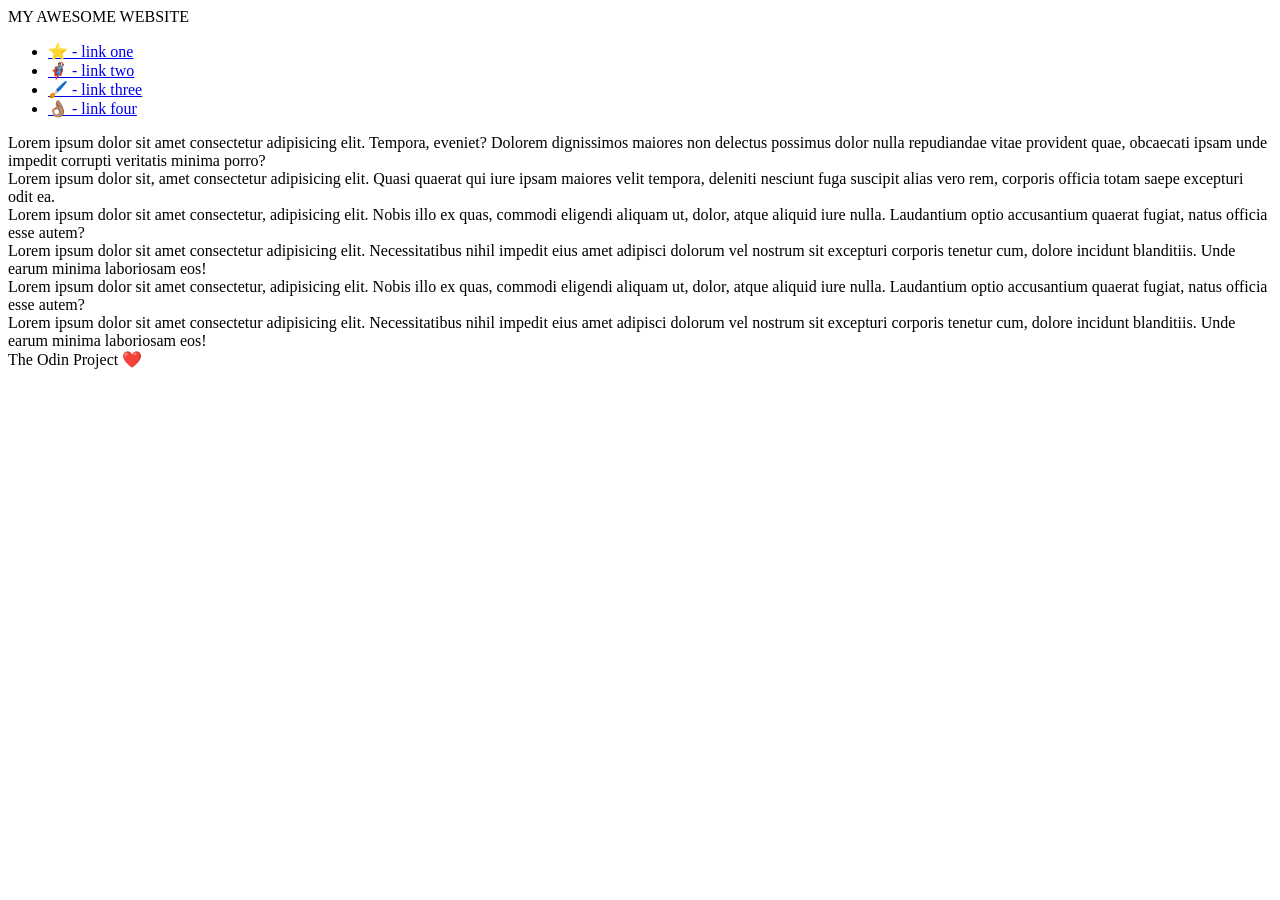
==== foundations/flex/07-flex-layout-2/index.html @ 1894d141 "Work on flex wrap property" ====
<!DOCTYPE html>
<html lang="en">
  <head>
    <meta charset="UTF-8">
    <meta http-equiv="X-UA-Compatible" content="IE=edge">
    <meta name="viewport" content="width=device-width, initial-scale=1.0">
    <title>The Holy Grail</title>
    <link rel="stylesheet" href="style.css">
  </head>
  <body>
   <div class="header">
      MY AWESOME WEBSITE
    </div>
    <div class="body">
      <div class="sidebar">
        <ul>
          <li><a href="#">⭐ - link one</a></li>
          <li><a href="#">🦸🏽‍♂️ - link two</a></li>
          <li><a href="#">🖌️ - link three</a></li>
          <li><a href="#">👌🏽 - link four</a></li>
        </ul>
      </div>
      <div class="container">
        <div class="card">Lorem ipsum dolor sit amet consectetur adipisicing elit. Tempora, eveniet? Dolorem dignissimos maiores non delectus possimus dolor nulla repudiandae vitae provident quae, obcaecati ipsam unde impedit corrupti veritatis minima porro?</div>
        <div class="card">Lorem ipsum dolor sit, amet consectetur adipisicing elit. Quasi quaerat qui iure ipsam maiores velit tempora, deleniti nesciunt fuga suscipit alias vero rem, corporis officia totam saepe excepturi odit ea.</div>
        <div class="card">Lorem ipsum dolor sit amet consectetur, adipisicing elit. Nobis illo ex quas, commodi eligendi aliquam ut, dolor, atque aliquid iure nulla. Laudantium optio accusantium quaerat fugiat, natus officia esse autem?</div>
        <div class="card">Lorem ipsum dolor sit amet consectetur adipisicing elit. Necessitatibus nihil impedit eius amet adipisci dolorum vel nostrum sit excepturi corporis tenetur cum, dolore incidunt blanditiis. Unde earum minima laboriosam eos!</div>
        <div class="card">Lorem ipsum dolor sit amet consectetur, adipisicing elit. Nobis illo ex quas, commodi eligendi aliquam ut, dolor, atque aliquid iure nulla. Laudantium optio accusantium quaerat fugiat, natus officia esse autem?</div>
        <div class="card">Lorem ipsum dolor sit amet consectetur adipisicing elit. Necessitatibus nihil impedit eius amet adipisci dolorum vel nostrum sit excepturi corporis tenetur cum, dolore incidunt blanditiis. Unde earum minima laboriosam eos!</div>
      </div>
    </div>
    <div class="footer">
      The Odin Project ❤️
    </div>
  </body>
</html>
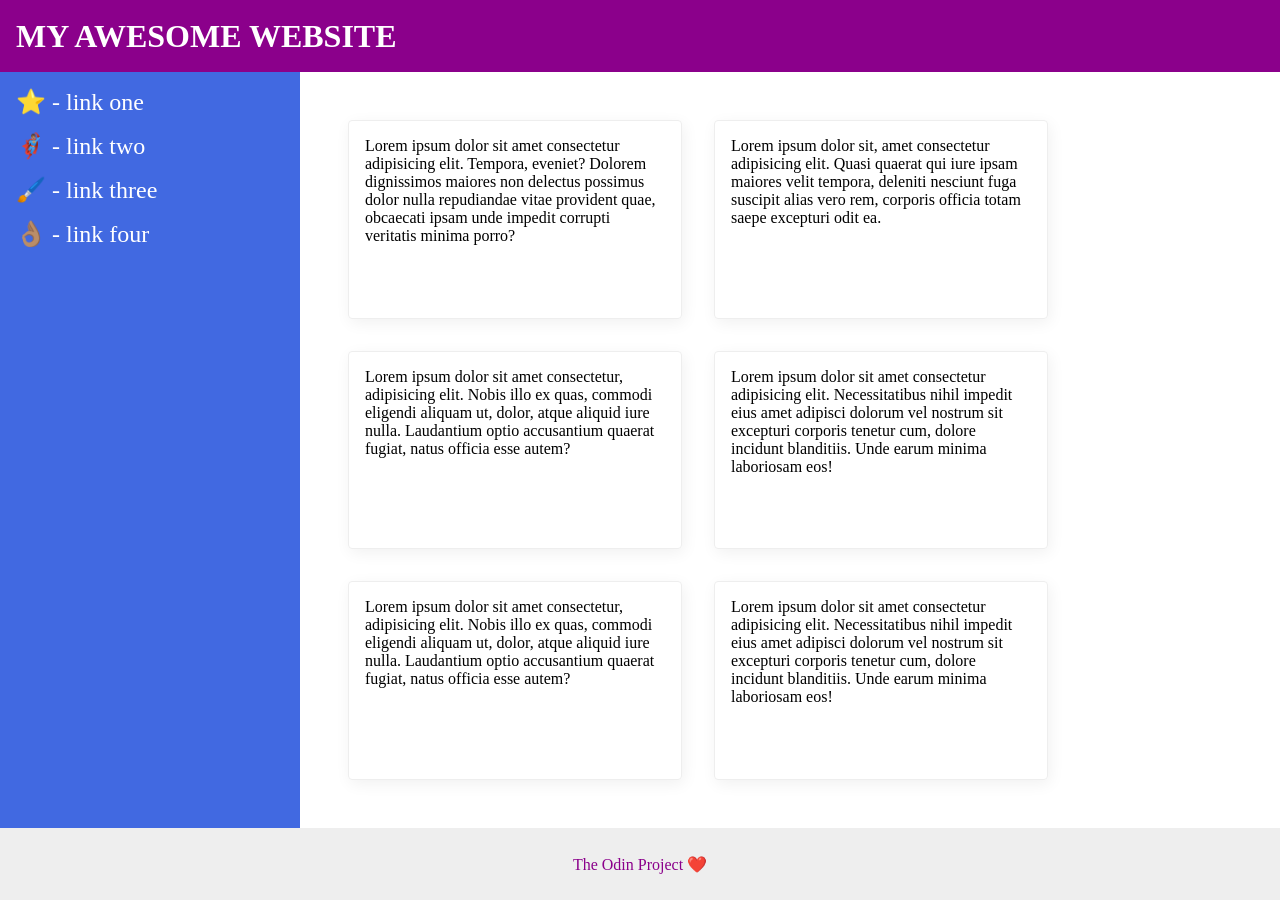
==== commit d067acef: "Correct html and css files Work on html file for classes to tally with css Was able to understand fl" ====
--- a/foundations/flex/07-flex-layout-2/index.html
+++ b/foundations/flex/07-flex-layout-2/index.html
@@ -32,5 +32,4 @@
     <div class="footer">
       The Odin Project ❤️
     </div>
-  </body>
-</html>+  </body>
--- a/foundations/flex/07-flex-layout-2/style.css
+++ b/foundations/flex/07-flex-layout-2/style.css
@@ -0,0 +1,83 @@
+/* BASE STYLES */
+body {
+  font-family: -apple-system, BlinkMacSystemFont, 'Segoe UI', Roboto;
+  margin: 0;
+  min-height: 100vh;
+
+  display: flex;
+  flex-direction: column;
+}
+
+/* HEADER + FOOTER SHARED FLEX */
+.header,
+.footer {
+  display: flex;
+  align-items: center;
+}
+
+/* HEADER */
+.header {
+  height: 72px;
+  background: darkmagenta;
+  color: white;
+  padding: 0 16px;
+  font-size: 32px;
+  font-weight: 900;
+}
+
+/* FOOTER */
+.footer {
+  height: 72px;
+  background: #eee;
+  color: darkmagenta;
+  justify-content: center;
+}
+
+/* MAIN BODY */
+.body {
+  flex: 1;
+  display: flex;
+}
+
+/* SIDEBAR */
+.sidebar {
+  width: 300px;
+  background: royalblue;
+  padding: 16px;
+  flex-shrink: 0;
+  box-sizing: border-box;
+}
+
+/* LIST */
+ul {
+  list-style: none;
+  margin: 0;
+  padding: 0;
+}
+
+li {
+  margin-bottom: 16px;
+}
+
+a {
+  color: white;
+  text-decoration: none;
+  font-size: 24px;
+}
+
+/* CONTENT */
+.container {
+  padding: 48px;
+  display: flex;
+  flex-wrap: wrap;
+  gap: 32px;
+}
+
+/* CARD */
+.card {
+  width: 300px;
+  padding: 16px;
+  border: 1px solid #eee;
+  border-radius: 4px;
+  box-shadow: 2px 4px 16px rgba(0,0,0,.06);
+}
